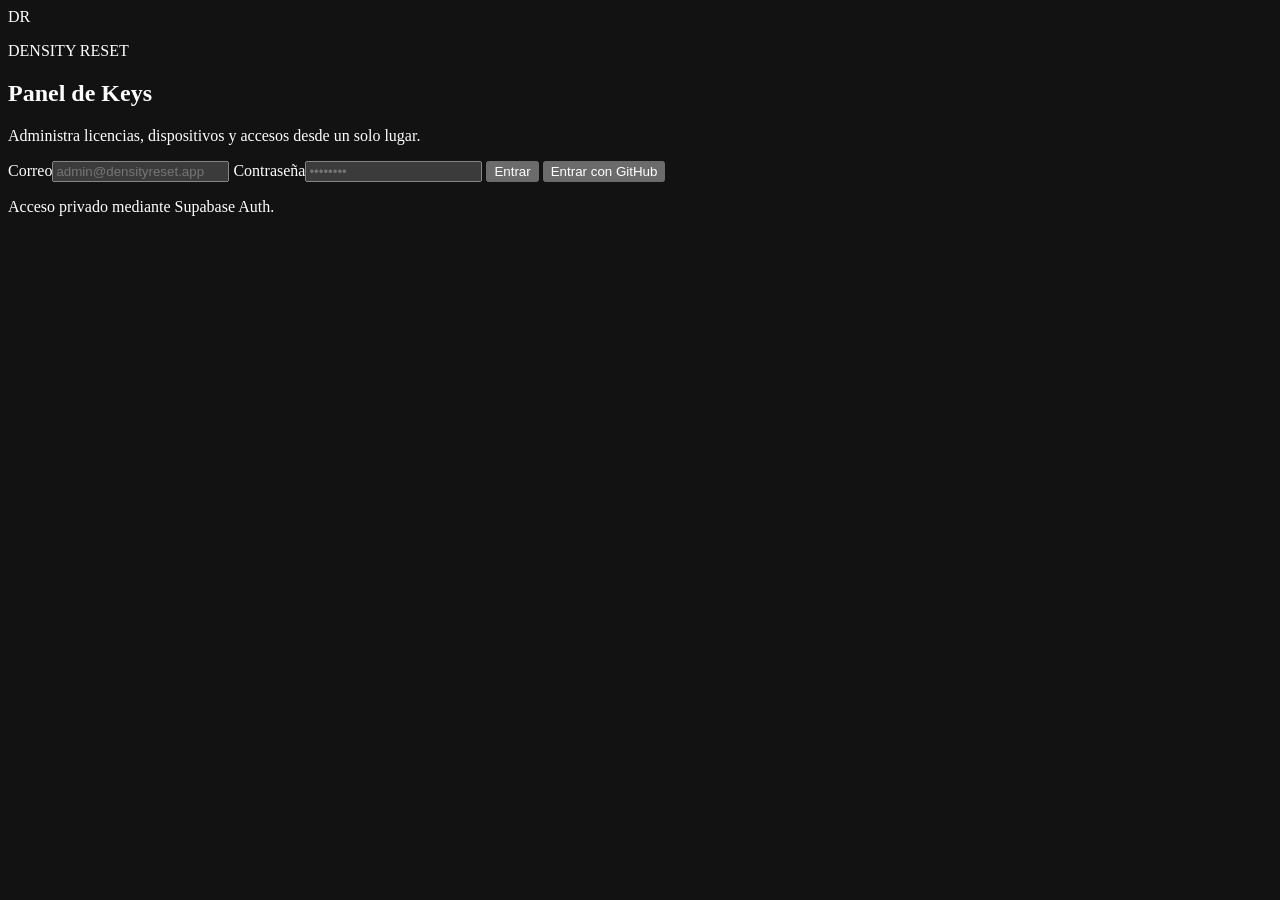
==== admin-site/index.html @ d16aab3a "Add production admin frontend" ====
<!doctype html>
<html lang="es">
<head>
<meta charset="utf-8">
<meta name="viewport" content="width=device-width, initial-scale=1, viewport-fit=cover">
<meta name="theme-color" content="#08111f">
<meta name="color-scheme" content="dark">
<title>Density Reset Admin</title>
<link rel="stylesheet" href="./styles.css">
</head>
<body>
<div class="ambient a"></div><div class="ambient b"></div>
<main class="shell">
<section id="login" class="login-wrap">
  <article class="glass login-card">
    <div class="brand"><div class="mark">DR</div><div><p class="eyebrow">DENSITY RESET</p><h2>Panel de Keys</h2></div></div>
    <p class="lead">Administra licencias, dispositivos y accesos desde un solo lugar.</p>
    <form id="loginForm" class="stack">
      <label><span>Correo</span><input id="email" type="email" autocomplete="username" placeholder="admin@densityreset.app" required></label>
      <label><span>Contraseña</span><input id="password" type="password" autocomplete="current-password" placeholder="••••••••" required></label>
      <button id="loginButton" class="primary full" type="submit">Entrar</button>
      <button id="githubLogin" class="ghost full" type="button">Entrar con GitHub</button>
      <p id="loginError" class="auth-error" hidden></p>
      <p class="tiny">Acceso privado mediante Supabase Auth.</p>
    </form>
  </article>
</section>
<section id="dash" hidden>
  <header class="glass topbar">
    <div class="topbrand"><div class="mark small">DR</div><div><p class="eyebrow">DENSITY RESET</p><h2>License Center</h2><div id="adminIdentity" class="identity"></div></div></div>
    <div class="topactions"><button class="icon" id="refresh" type="button" aria-label="Actualizar">↻</button><button class="ghost" id="logout" type="button">Salir</button></div>
  </header>
  <section class="hero"><div><p class="eyebrow">CONTROL CENTRAL</p><h1>Keys y dispositivos</h1><p class="lead">Genera, pausa, revoca y reasigna licencias sin tocar la aplicación.</p></div><button class="primary" id="newKey" type="button">+ Nueva key</button></section>
  <section class="stats">
    <article class="glass stat"><span>Activas</span><strong id="cActive">0</strong><small>Acceso permitido</small></article>
    <article class="glass stat"><span>Sin activar</span><strong id="cUnused">0</strong><small>Esperando dispositivo</small></article>
    <article class="glass stat"><span>Expiradas</span><strong id="cExpired">0</strong><small>Fuera de vigencia</small></article>
    <article class="glass stat"><span>Bloqueadas</span><strong id="cBlocked">0</strong><small>Revocadas o pausadas</small></article>
  </section>
  <section class="grid">
    <article class="glass panel" id="generatorPanel">
      <div class="panel-head"><div><p class="eyebrow">GENERADOR</p><h3>Crear licencias</h3></div><span class="pill">DR-XXXX-XXXX-XXXX-XXXX</span></div>
      <form id="genForm" class="form-grid">
        <label><span>Cantidad</span><input id="qty" type="number" min="1" max="100" value="1" required></label>
        <label><span>Duración</span><select id="duration"><option value="1">1 día</option><option value="3">3 días</option><option value="7">7 días</option><option value="15">15 días</option><option value="30" selected>30 días</option><option value="90">90 días</option><option value="365">365 días</option><option value="permanent">Permanente</option></select></label>
        <label><span>Dispositivos</span><input id="maxDevices" type="number" min="1" max="100" value="1" required></label>
        <label><span>Inicio</span><select id="start"><option value="first_activation" selected>Primera activación</option><option value="generation">Al generarse</option></select></label>
        <label class="span2"><span>Etiqueta</span><input id="label" maxlength="120" placeholder="Cliente / TikTok / Venta"></label>
        <button id="generateButton" class="primary span2" type="submit">Generar key</button>
      </form>
      <div id="generated" class="generated" hidden><div class="gen-head"><span>Keys recién generadas</span><button class="ghost" id="copy" type="button">Copiar</button></div><pre id="keyOutput"></pre><p class="tiny">La key completa solo se muestra una vez. Guárdala antes de cerrar esta sección.</p></div>
    </article>
    <article class="glass panel activity-panel"><div class="panel-head"><div><p class="eyebrow">ACTIVIDAD</p><h3>Últimos movimientos</h3></div><span class="online">En línea</span></div><div class="activity" id="activity"></div></article>
  </section>
  <section class="glass panel licenses">
    <div class="toolbar"><div><p class="eyebrow">LICENCIAS</p><h3>Administración</h3></div><div class="filters"><input id="search" type="search" placeholder="Buscar key o etiqueta"><select id="filter"><option value="all">Todas</option><option value="active">Activas</option><option value="unused">Sin activar</option><option value="expired">Expiradas</option><option value="disabled">Pausadas</option><option value="revoked">Revocadas</option></select></div></div>
    <div id="cards" class="cards"></div><div id="empty" class="empty" hidden>No hay resultados</div>
  </section>
</section>
</main>
<dialog id="modal" class="glass modal"><div class="modal-head"><div><p class="eyebrow">DETALLES</p><h3 id="modalKey">Licencia</h3></div><button class="icon" id="close" type="button">×</button></div><div id="details" class="details"></div><div id="modalActions" class="modal-actions"></div></dialog>
<script type="module" src="./app.js"></script>
</body></html>
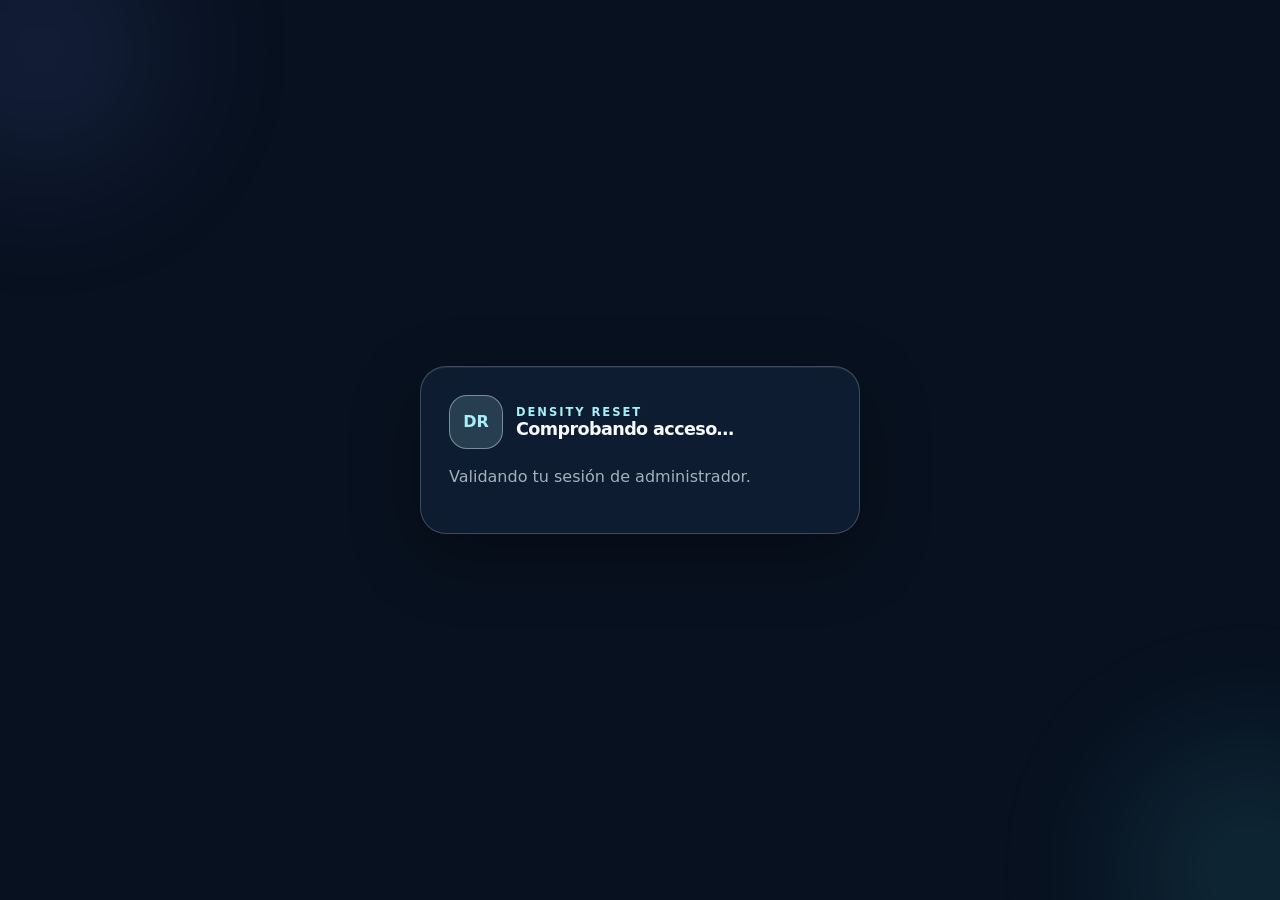
==== commit 040fbfa8: "Make license dashboard a separate authenticated page" ====
--- a/admin-site/index.html
+++ b/admin-site/index.html
@@ -5,26 +5,13 @@
 <meta name="viewport" content="width=device-width, initial-scale=1, viewport-fit=cover">
 <meta name="theme-color" content="#08111f">
 <meta name="color-scheme" content="dark">
-<title>Density Reset Admin</title>
+<title>Density Reset · License Center</title>
 <link rel="stylesheet" href="./styles.css">
 </head>
 <body>
 <div class="ambient a"></div><div class="ambient b"></div>
 <main class="shell">
-<section id="login" class="login-wrap">
-  <article class="glass login-card">
-    <div class="brand"><div class="mark">DR</div><div><p class="eyebrow">DENSITY RESET</p><h2>Panel de Keys</h2></div></div>
-    <p class="lead">Administra licencias, dispositivos y accesos desde un solo lugar.</p>
-    <form id="loginForm" class="stack">
-      <label><span>Correo</span><input id="email" type="email" autocomplete="username" placeholder="admin@densityreset.app" required></label>
-      <label><span>Contraseña</span><input id="password" type="password" autocomplete="current-password" placeholder="••••••••" required></label>
-      <button id="loginButton" class="primary full" type="submit">Entrar</button>
-      <button id="githubLogin" class="ghost full" type="button">Entrar con GitHub</button>
-      <p id="loginError" class="auth-error" hidden></p>
-      <p class="tiny">Acceso privado mediante Supabase Auth.</p>
-    </form>
-  </article>
-</section>
+<section id="boot" class="login-wrap"><article class="glass login-card"><div class="brand"><div class="mark">DR</div><div><p class="eyebrow">DENSITY RESET</p><h2>Comprobando acceso…</h2></div></div><p class="lead">Validando tu sesión de administrador.</p></article></section>
 <section id="dash" hidden>
   <header class="glass topbar">
     <div class="topbrand"><div class="mark small">DR</div><div><p class="eyebrow">DENSITY RESET</p><h2>License Center</h2><div id="adminIdentity" class="identity"></div></div></div>
@@ -48,6 +35,7 @@
         <label class="span2"><span>Etiqueta</span><input id="label" maxlength="120" placeholder="Cliente / TikTok / Venta"></label>
         <button id="generateButton" class="primary span2" type="submit">Generar key</button>
       </form>
+      <p id="generatorError" class="auth-error" hidden></p>
       <div id="generated" class="generated" hidden><div class="gen-head"><span>Keys recién generadas</span><button class="ghost" id="copy" type="button">Copiar</button></div><pre id="keyOutput"></pre><p class="tiny">La key completa solo se muestra una vez. Guárdala antes de cerrar esta sección.</p></div>
     </article>
     <article class="glass panel activity-panel"><div class="panel-head"><div><p class="eyebrow">ACTIVIDAD</p><h3>Últimos movimientos</h3></div><span class="online">En línea</span></div><div class="activity" id="activity"></div></article>
@@ -60,4 +48,4 @@
 </main>
 <dialog id="modal" class="glass modal"><div class="modal-head"><div><p class="eyebrow">DETALLES</p><h3 id="modalKey">Licencia</h3></div><button class="icon" id="close" type="button">×</button></div><div id="details" class="details"></div><div id="modalActions" class="modal-actions"></div></dialog>
 <script type="module" src="./app.js"></script>
-</body></html>+</body></html>
--- a/admin-site/styles.css
+++ b/admin-site/styles.css
@@ -0,0 +1,6 @@
+:root{color-scheme:dark;font-family:Inter,ui-sans-serif,system-ui,-apple-system,BlinkMacSystemFont,"Segoe UI",sans-serif;--bg:#08111f;--glass:rgba(18,35,55,.68);--glass2:rgba(24,44,67,.84);--line:rgba(220,241,255,.22);--text:#f7fbff;--muted:rgba(231,240,248,.70);--accent:#a7eef6;--good:#9bf0bd;--warn:#ffd08a;--bad:#ffb8b3;--shadow:0 22px 70px rgba(0,0,0,.30)}
+*{box-sizing:border-box}[hidden]{display:none!important}html,body{min-height:100%}body{margin:0;background:var(--bg);color:var(--text);overflow-x:hidden}.ambient{position:fixed;z-index:-1;width:240px;height:240px;border-radius:999px;filter:blur(78px);opacity:.14;pointer-events:none}.a{background:#6d86ff;top:-70px;left:-80px}.b{background:#43dce8;right:-90px;bottom:-90px}button,input,select{font:inherit}button{border:1px solid var(--line);color:var(--text);border-radius:16px;cursor:pointer;transition:.16s;-webkit-tap-highlight-color:transparent}button:hover{transform:translateY(-1px)}button:active{transform:scale(.985)}.primary{padding:.82rem 1.05rem;color:#07111d;background:rgba(167,238,246,.94);border-color:rgba(235,253,255,.65);font-weight:800;box-shadow:inset 0 1px 0 rgba(255,255,255,.55),0 12px 30px rgba(0,0,0,.14)}.ghost{padding:.78rem 1rem;background:rgba(72,93,120,.38)}.icon{width:42px;height:42px;background:rgba(72,93,120,.30);font-size:1.25rem}.full{width:100%}input,select{width:100%;min-height:48px;padding:.78rem .88rem;border-radius:16px;border:1px solid rgba(220,241,255,.20);background:rgba(6,18,31,.52);color:var(--text);outline:none}input:focus,select:focus{border-color:rgba(167,238,246,.70);box-shadow:0 0 0 4px rgba(167,238,246,.07)}input::placeholder{color:rgba(230,240,248,.38)}.shell{width:min(1240px,100%);margin:0 auto;padding:18px}.glass{background:var(--glass);border:1px solid var(--line);box-shadow:var(--shadow),inset 0 1px 0 rgba(255,255,255,.07);backdrop-filter:blur(22px) saturate(135%);-webkit-backdrop-filter:blur(22px) saturate(135%);border-radius:26px}.login-wrap{min-height:calc(100vh - 36px);display:grid;place-items:center}.login-card{width:min(440px,100%);padding:28px;animation:enter .4s ease both}.brand,.topbrand{display:flex;align-items:center;gap:13px}.mark{width:54px;height:54px;display:grid;place-items:center;border-radius:18px;border:1px solid rgba(233,252,255,.42);background:rgba(167,238,246,.16);color:var(--accent);font-weight:900}.mark.small{width:44px;height:44px;border-radius:15px}.eyebrow{margin:0;color:var(--accent);font-size:.72rem;font-weight:900;letter-spacing:.17em}h1,h2,h3{margin:0;letter-spacing:-.035em}h1{font-size:clamp(2rem,5vw,3.5rem)}h2{font-size:1.1rem}h3{font-size:1.25rem}.lead{color:var(--muted);line-height:1.55}.stack{display:grid;gap:14px;margin-top:22px}label{display:grid;gap:7px;color:rgba(239,246,251,.88);font-size:.88rem}.tiny{color:rgba(230,239,247,.52);font-size:.78rem;text-align:center}.topbar{display:flex;align-items:center;justify-content:space-between;gap:14px;padding:14px 16px;position:sticky;top:12px;z-index:20}.topactions{display:flex;gap:8px}.hero{padding:44px 4px 22px;display:flex;align-items:end;justify-content:space-between;gap:20px}.hero .lead{max-width:650px;margin-bottom:0}.stats{display:grid;grid-template-columns:repeat(4,minmax(0,1fr));gap:12px}.stat{padding:18px;min-height:124px}.stat span,.stat small{color:var(--muted)}.stat strong{display:block;margin:.28rem 0 .2rem;font-size:2.35rem}.grid{display:grid;grid-template-columns:1.35fr .65fr;gap:12px;margin-top:12px}.panel{padding:20px}.panel-head,.gen-head,.toolbar,.modal-head{display:flex;align-items:center;justify-content:space-between;gap:14px}.pill,.online{display:inline-flex;align-items:center;gap:6px;border:1px solid var(--line);background:rgba(72,93,120,.28);border-radius:999px;padding:.35rem .58rem;color:var(--muted);font-size:.74rem}.online:before{content:"";width:7px;height:7px;border-radius:999px;background:var(--good)}.form-grid{display:grid;grid-template-columns:repeat(2,minmax(0,1fr));gap:12px;margin-top:18px}.span2{grid-column:1/-1}.generated{margin-top:16px;padding:14px;border:1px solid var(--line);border-radius:18px;background:rgba(5,17,30,.36)}.generated pre{white-space:pre-wrap;word-break:break-word;color:#ecfdff;margin:12px 0}.activity{display:grid;gap:10px;margin-top:18px}.activity-item{display:grid;grid-template-columns:10px 1fr;gap:10px;align-items:start;padding:11px 0;border-bottom:1px solid rgba(220,241,255,.08)}.dot{width:8px;height:8px;border-radius:999px;background:var(--accent);margin-top:6px}.activity-item strong{display:block;font-size:.9rem}.activity-item span{display:block;color:var(--muted);font-size:.78rem;margin-top:2px}.licenses{margin-top:12px}.filters{display:grid;grid-template-columns:minmax(220px,1fr) 160px;gap:8px;min-width:min(500px,100%)}.cards{display:grid;gap:9px;margin-top:16px}.row{display:grid;grid-template-columns:minmax(190px,1.5fr) .8fr .8fr .8fr auto;gap:12px;align-items:center;padding:14px;border:1px solid rgba(220,241,255,.10);border-radius:18px;background:rgba(6,18,31,.28)}.row:hover{border-color:rgba(220,241,255,.22);background:rgba(10,25,42,.46)}.key{font-family:ui-monospace,SFMono-Regular,Menlo,monospace;font-size:.88rem}.ml{display:block;color:rgba(230,239,247,.45);font-size:.68rem;margin-bottom:3px;text-transform:uppercase;letter-spacing:.08em}.mv{color:rgba(245,249,252,.88);font-size:.82rem}.badge{display:inline-flex;border-radius:999px;padding:.28rem .52rem;font-size:.74rem;font-weight:800;border:1px solid rgba(220,241,255,.12);background:rgba(72,93,120,.30)}.active{color:var(--good)}.unused{color:var(--accent)}.expired,.revoked{color:var(--bad)}.disabled{color:var(--warn)}.actions{display:flex;gap:6px}.actions button{padding:.52rem .66rem;border-radius:12px;background:rgba(72,93,120,.28)}.empty{text-align:center;padding:42px 12px;color:var(--muted)}dialog.modal{width:min(600px,calc(100% - 26px));padding:20px;color:var(--text);background:var(--glass2)}dialog::backdrop{background:rgba(1,6,12,.70);backdrop-filter:blur(8px)}.details{display:grid;gap:10px;margin-top:16px}.detail{display:grid;grid-template-columns:145px 1fr;gap:10px;padding:10px 0;border-bottom:1px solid rgba(220,241,255,.08)}.detail span:first-child{color:var(--muted)}.toast{position:fixed;left:50%;bottom:24px;transform:translateX(-50%);padding:.7rem .9rem;background:rgba(23,43,66,.92);border:1px solid var(--line);border-radius:999px;box-shadow:var(--shadow);z-index:50}@keyframes enter{from{opacity:0;transform:translateY(10px) scale(.992)}to{opacity:1;transform:translateY(0) scale(1)}}
+@media(max-width:900px){.stats{grid-template-columns:repeat(2,minmax(0,1fr))}.grid{grid-template-columns:1fr}.row{grid-template-columns:1.4fr .8fr .8fr auto}.tablet-hide{display:none}}
+@media(max-width:620px){.shell{padding:12px}.glass{border-radius:22px}.topbar{top:8px}.topbar h2{display:none}.hero{padding-top:30px;align-items:stretch;flex-direction:column}.hero .primary{width:100%}.stats{gap:8px}.stat{min-height:108px;padding:14px}.stat strong{font-size:2rem}.panel{padding:16px}.panel-head{align-items:flex-start;flex-direction:column}.form-grid{grid-template-columns:1fr}.span2{grid-column:auto}.toolbar{align-items:stretch;flex-direction:column}.filters{grid-template-columns:1fr;min-width:0}.row{grid-template-columns:1fr auto;gap:10px}.mobile-hide{display:none}.activity-panel{display:none}.detail{grid-template-columns:1fr;gap:3px}}
+@supports not ((backdrop-filter:blur(1px)) or (-webkit-backdrop-filter:blur(1px))){.glass,dialog.modal{background:rgba(20,38,59,.96)}}
+.auth-error{margin:0;padding:.72rem .82rem;border-radius:14px;border:1px solid rgba(255,184,179,.22);background:rgba(105,36,48,.45);color:var(--bad);font-size:.82rem;text-align:center}.modal-actions{display:flex;flex-wrap:wrap;gap:8px;margin-top:16px;padding-top:14px;border-top:1px solid rgba(220,241,255,.10)}.danger{padding:.7rem .85rem;background:rgba(130,44,59,.52);color:var(--bad);border-color:rgba(255,184,179,.26)}.loading{opacity:.58;pointer-events:none}.identity{color:var(--muted);font-size:.76rem;margin-top:2px}.topbrand>div:last-child{min-width:0}.topbrand .identity{max-width:42vw;white-space:nowrap;overflow:hidden;text-overflow:ellipsis}@media(max-width:620px){.topbrand .identity{display:none}}
